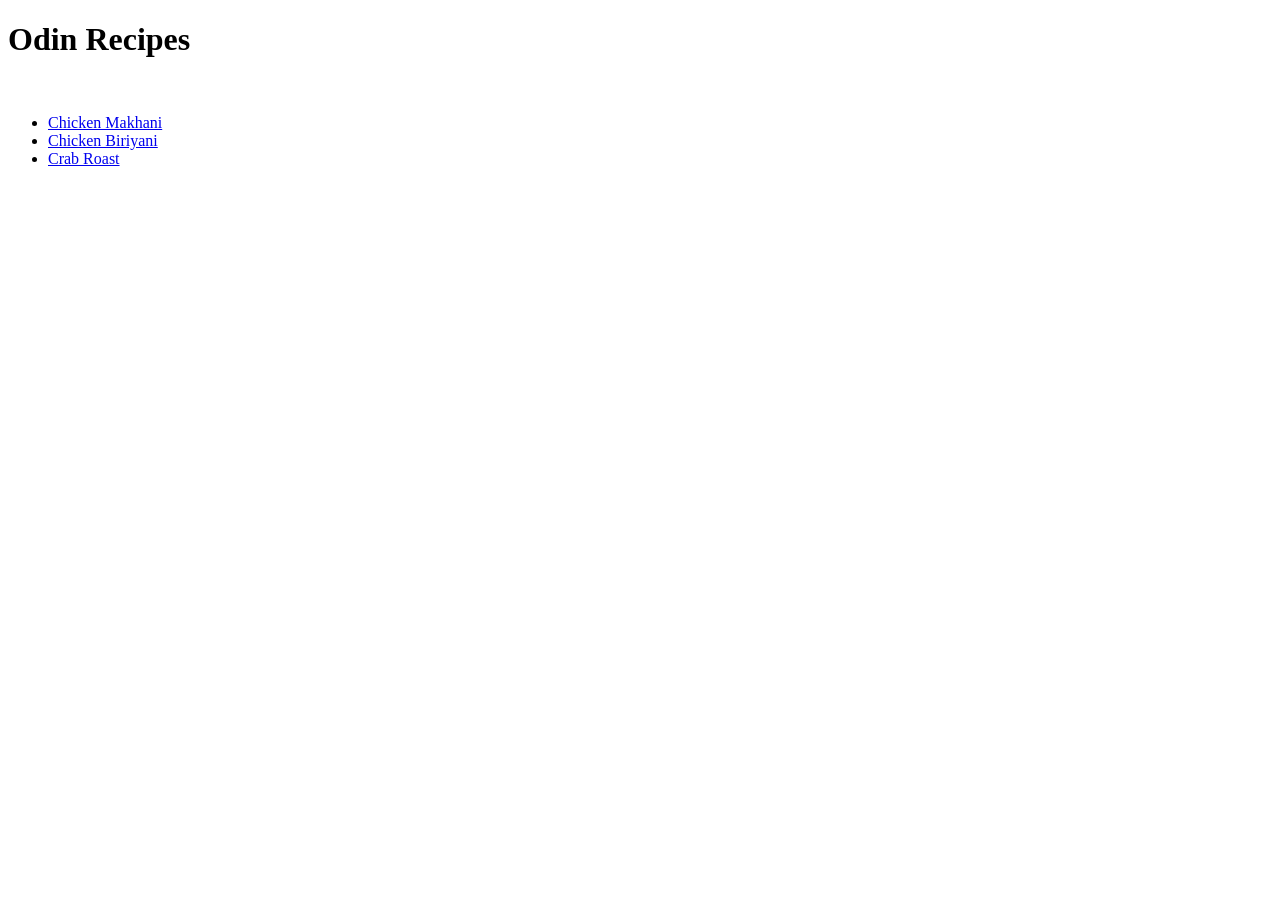
==== index.html @ d12eb80c "Add initial project files and some basic html" ====
<!DOCTYPE html>
<html lang="en">
  <head>
    <meta charset="UTF-8" />
    <meta name="viewport" content="width=device-width, initial-scale=1.0" />
    <title>Odin Recipes</title>
  </head>
  <body>
    <h1>Odin Recipes</h1>
    <br />
    <ul>
      <li><a href="recepies/chicken-makhani.html">Chicken Makhani</a></li>
      <li><a href="recepies/chicken-biriyani.html">Chicken Biriyani</a></li>
      <li><a href="recepies/crab-roast.html">Crab Roast</a></li>
    </ul>
  </body>
</html>
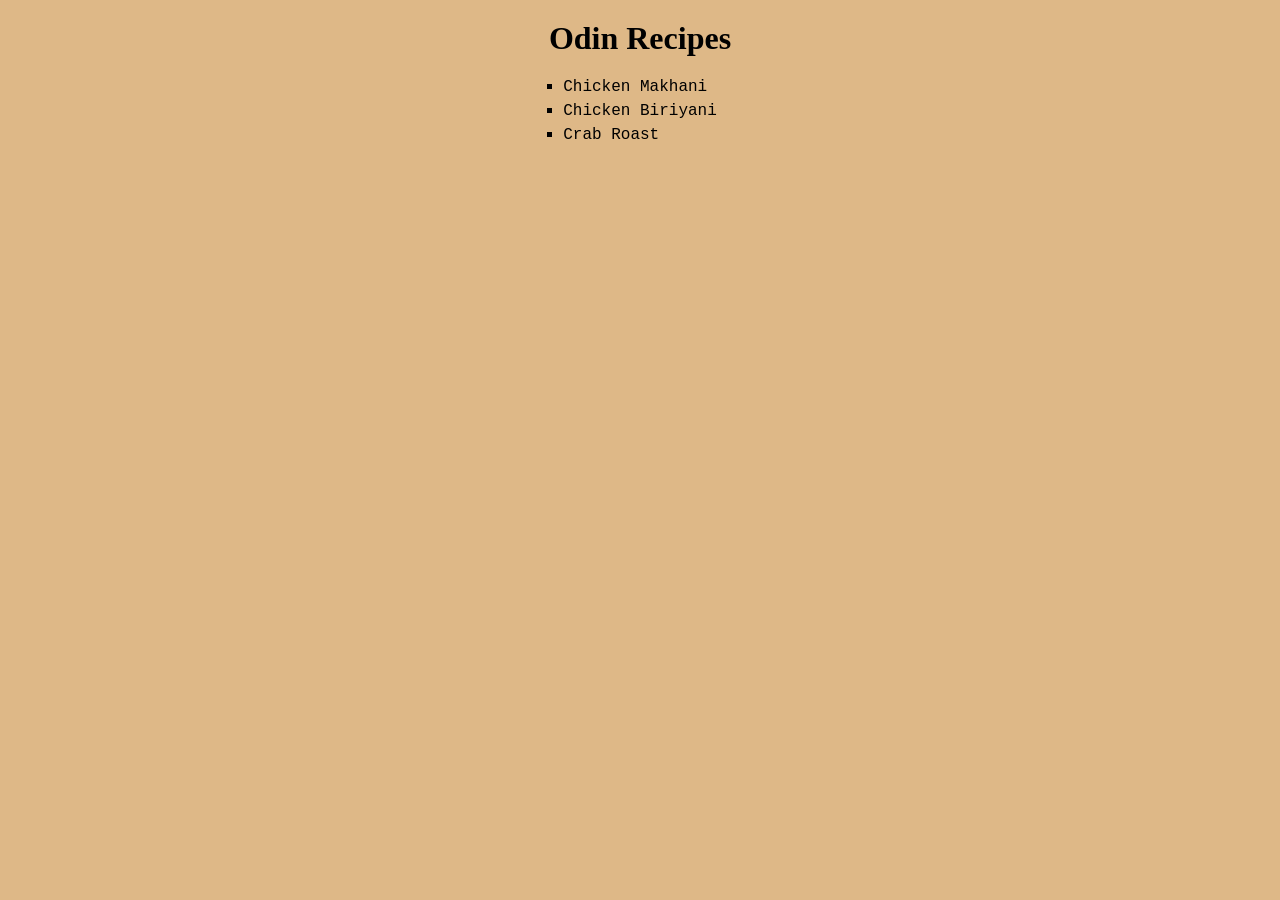
==== commit 948e8571: "Add CSS styling to recipe pages" ====
--- a/index.html
+++ b/index.html
@@ -1,13 +1,13 @@
-<!DOCTYPE html>
+<!doctype html>
 <html lang="en">
   <head>
     <meta charset="UTF-8" />
     <meta name="viewport" content="width=device-width, initial-scale=1.0" />
     <title>Odin Recipes</title>
+    <link rel="stylesheet" href="css/main.css" />
   </head>
   <body>
     <h1>Odin Recipes</h1>
-    <br />
     <ul>
       <li><a href="recepies/chicken-makhani.html">Chicken Makhani</a></li>
       <li><a href="recepies/chicken-biriyani.html">Chicken Biriyani</a></li>
--- a/css/main.css
+++ b/css/main.css
@@ -0,0 +1,37 @@
+*,
+*::before,
+*::after {
+  margin: 0;
+  padding: 0;
+  box-sizing: border-box;
+}
+
+body {
+  background-color: burlywood;
+}
+
+h1 {
+  text-align: center;
+  margin: 20px;
+  font-family: "Times New Roman", Times, serif;
+}
+
+ul {
+  width: fit-content;
+  margin: 0 auto;
+  list-style-type: square;
+}
+
+li {
+  margin: 5px;
+}
+
+a {
+  text-decoration: none;
+  color: black;
+  font-family: "Courier New", Courier, monospace;
+}
+
+a:hover {
+  color: darkred;
+}
